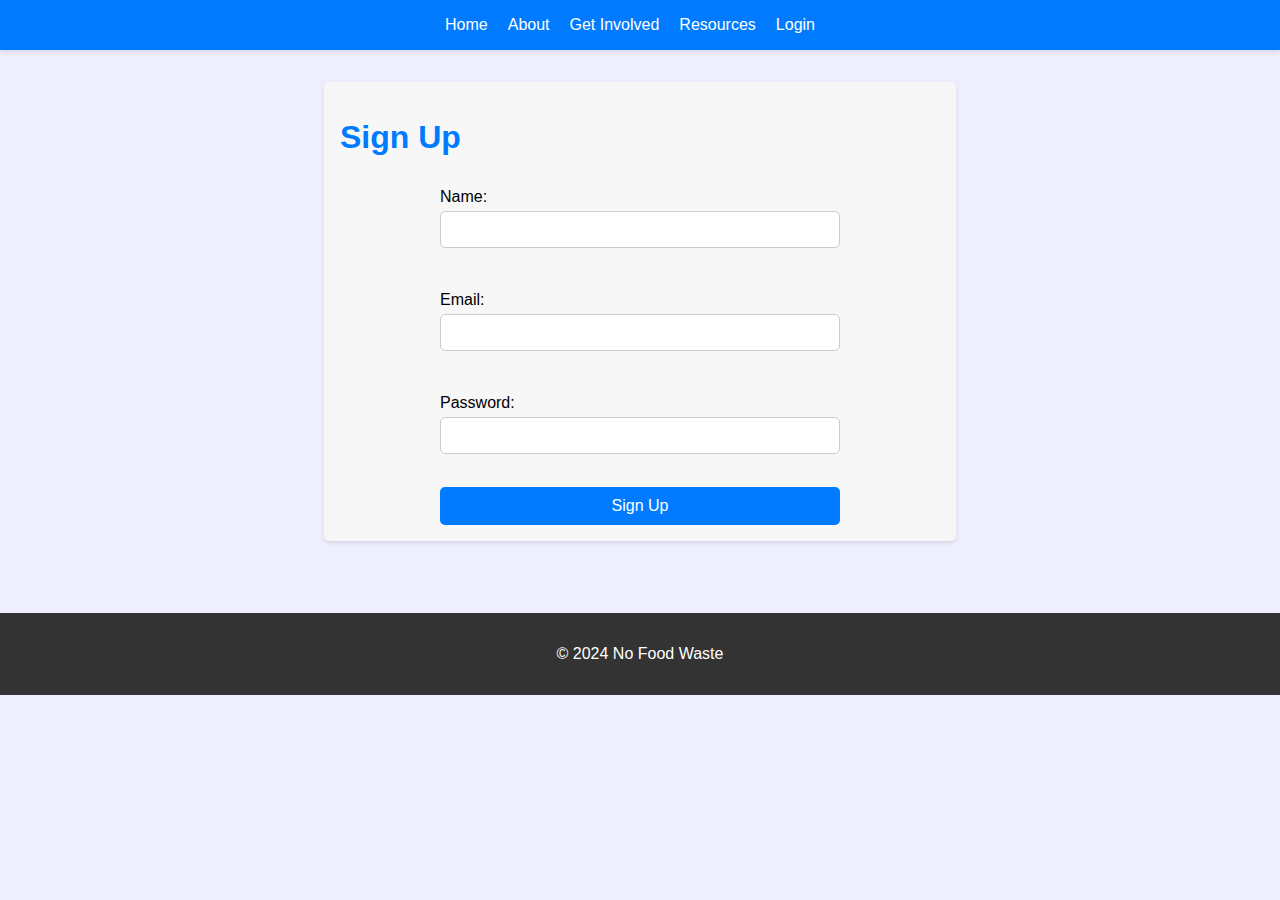
==== signup.html @ 39cd1dd9 "Add files via upload" ====
<!DOCTYPE html>
<html lang="en">
<head>
    <meta charset="UTF-8">
    <meta name="viewport" content="width=device-width, initial-scale=1.0">
    <title>Sign Up - No Food Waste</title>
    <link rel="stylesheet" href="styles.css">
</head>
<body>
    <header>
        <nav>
            <ul>
                <li><a href="index.html">Home</a></li>
                <li><a href="about.html">About</a></li>
                <li><a href="get-involved.html">Get Involved</a></li>
                <li><a href="resources.html">Resources</a></li>
                <li><a href="login.html">Login</a></li>
            </ul>
        </nav>
    </header>
    <main>
        <section>
            <h1>Sign Up</h1>
            <form action="#" method="post">
                <label for="name">Name:</label>
                <input type="text" id="name" name="name" required>
                <br>
                <label for="email">Email:</label>
                <input type="email" id="email" name="email" required>
                <br>
                <label for="password">Password:</label>
                <input type="password" id="password" name="password" required>
                <br>
                <button type="submit">Sign Up</button>
            </form>
        </section>
    </main>
    <footer>
        <p>&copy; 2024 No Food Waste</p>
    </footer>
</body>
</html>
---- styles.css ----
/* General body styles */
body {
    font-family: Arial, sans-serif;
    margin: 0;
    padding: 0;
    background-color: #eef; /* Light background for contrast */
}

/* Header styles */
header {
    background-color: #007bff;
    color: #ffffff;
    padding: 1rem;
    text-align: center;
    box-shadow: 0 2px 4px rgba(0, 0, 0, 0.1);
}

/* Navigation styles */
nav ul {
    list-style: none;
    margin: 0;
    padding: 0;
    display: flex;
    justify-content: center; /* Center the nav items */
}

nav li {
    margin-right: 20px;
}

nav a {
    color: #ffffff;
    text-decoration: none;
    transition: color 0.3s; /* Smooth color transition */
}

nav a:hover {
    color: #ffd700; /* Gold color on hover */
}

/* Main content styles */
main {
    display: flex;
    flex-direction: column;
    align-items: center;
    padding: 2rem;
}

/* Section styles */
section {
    background-color: #f7f7f7;
    padding: 1rem;
    margin-bottom: 20px;
    box-shadow: 0 2px 4px rgba(0, 0, 0, 0.1);
    border-radius: 5px; /* Rounded corners */
    width: 100%;
    max-width: 600px; /* Max width for larger screens */
}

/* Heading styles */
h1, h2 {
    color: #007bff;
}

/* Button styles */
button {
    background-color: #007bff;
    color: #ffffff;
    border: none;
    padding: 10px 20px;
    font-size: 16px;
    cursor: pointer;
    border-radius: 5px; /* Rounded corners for buttons */
    transition: background-color 0.3s; /* Smooth background transition */
}

button:hover {
    background-color: #0069d9; /* Darker blue on hover */
}

/* Footer styles */
footer {
    background-color: #333333;
    color: #ffffff;
    text-align: center;
    padding: 1rem;
    margin-top: 20px;
}

/* Form styles */
form {
    display: flex;
    flex-direction: column;
    max-width: 400px; /* Maximum width for the form */
    margin: 0 auto; /* Center the form */
}

label {
    margin: 10px 0 5px; /* Space between label and input */
}

input {
    padding: 10px;
    margin-bottom: 15px; /* Space between inputs */
    border: 1px solid #ccc;
    border-radius: 5px; /* Rounded corners */
}

/* Adjust button styles for the form */
button {
    background-color: #007bff; /* Match button color with the theme */
    color: #ffffff;
    border: none;
    padding: 10px;
    font-size: 16px;
    cursor: pointer;
    border-radius: 5px;
    transition: background-color 0.3s;
}

button:hover {
    background-color: #0069d9; /* Darker blue on hover */
}
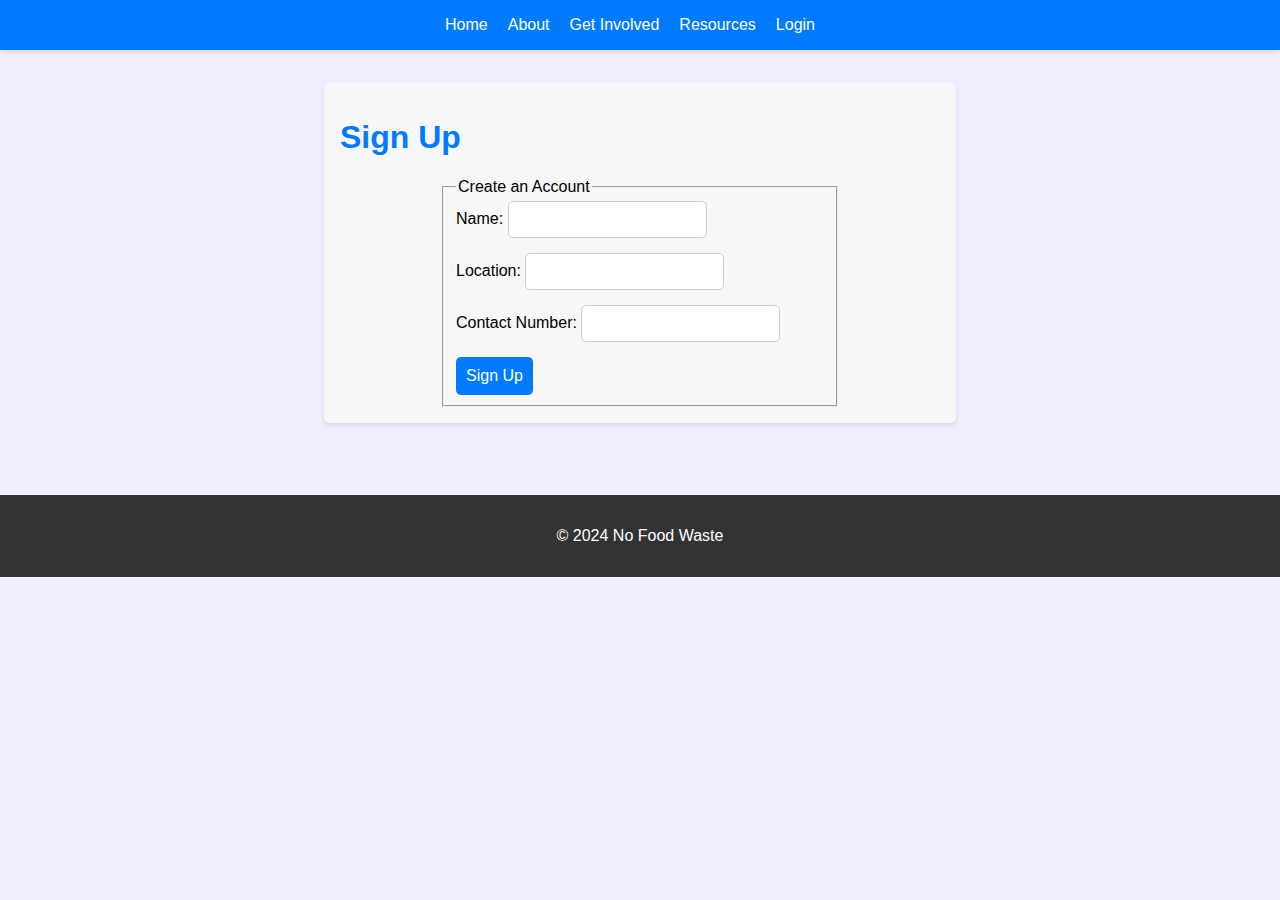
==== commit 369a7327: "Update signup.html" ====
--- a/signup.html
+++ b/signup.html
@@ -22,18 +22,21 @@
         <section>
             <h1>Sign Up</h1>
             <form action="#" method="post">
-                <label for="name">Name:</label>
-                <input type="text" id="name" name="name" required>
-                <br>
-                <label for="email">Email:</label>
-                <input type="email" id="email" name="email" required>
-                <br>
-                <label for="password">Password:</label>
-                <input type="password" id="password" name="password" required>
-                <br>
-                <button type="submit">Sign Up</button>
+                <fieldset>
+                    <legend>Create an Account</legend>
+                    <label for="name">Name:</label>
+                    <input type="text" id="name" name="name" required aria-label="Enter your name">
+                    <br>
+                    <label for="location">Location:</label>
+                    <input type="text" id="location" name="location" required aria-label="Enter your location">
+                    <br>
+                    <label for="contact">Contact Number:</label>
+                    <input type="tel" id="contact" name="contact" required aria-label="Enter your contact number">
+                    <br>
+                    <button type="submit">Sign Up</button>
+                </fieldset>
             </form>
-        </section>
+        </section>        
     </main>
     <footer>
         <p>&copy; 2024 No Food Waste</p>
